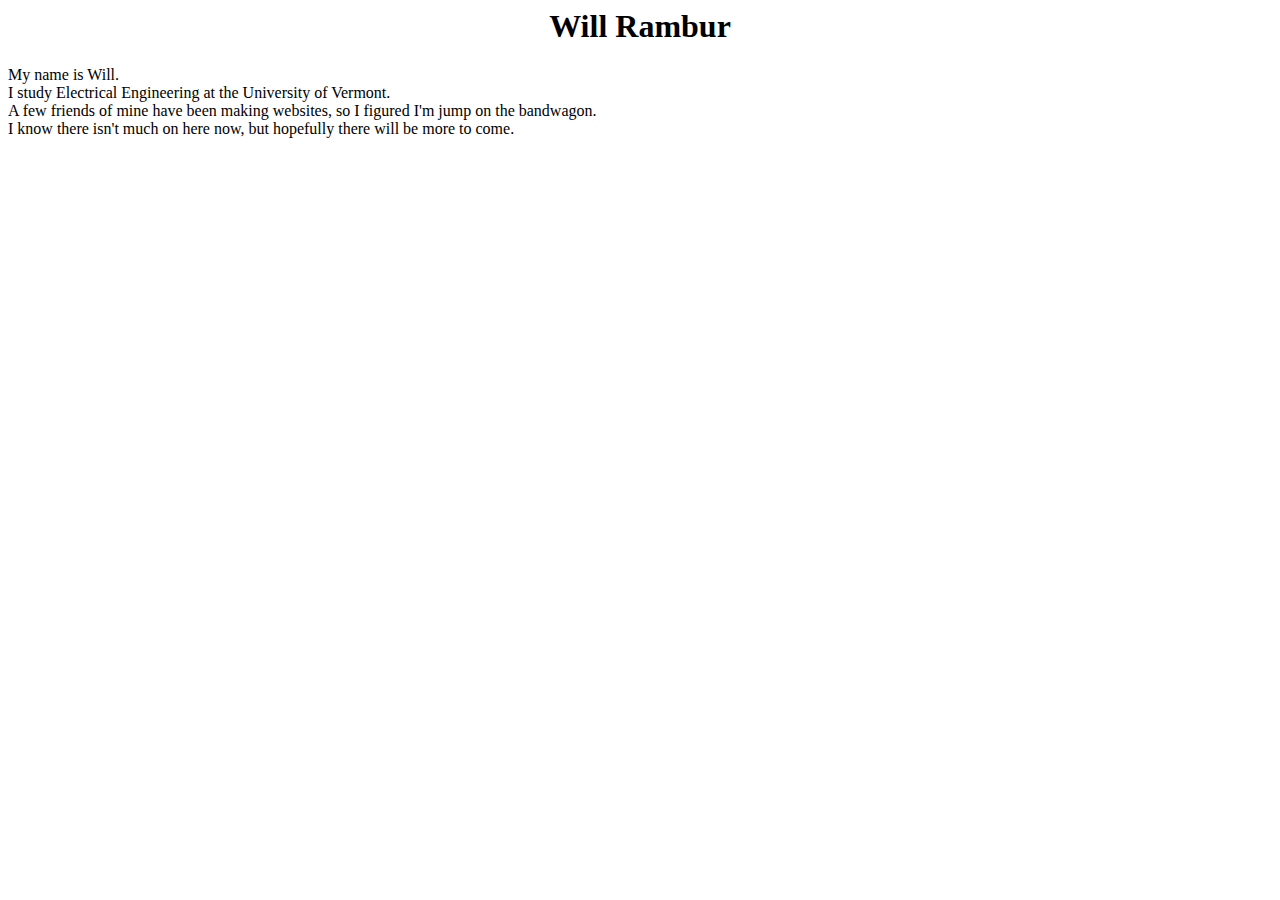
==== index.html @ 904d3780 "Rename Site_test.html to index.html" ====
<html>
<head>
  <title> Will's Website </title>
</head>
<body>
<h1 align="center"> Will Rambur </h1>
<p> My name is Will. <br> I study Electrical Engineering at the University of Vermont. 
<br> A few friends of mine have been making websites, so I figured I'm jump on the bandwagon.
<br> I know there isn't much on here now, but hopefully there will be more to come.
</p>
</body>
</html>
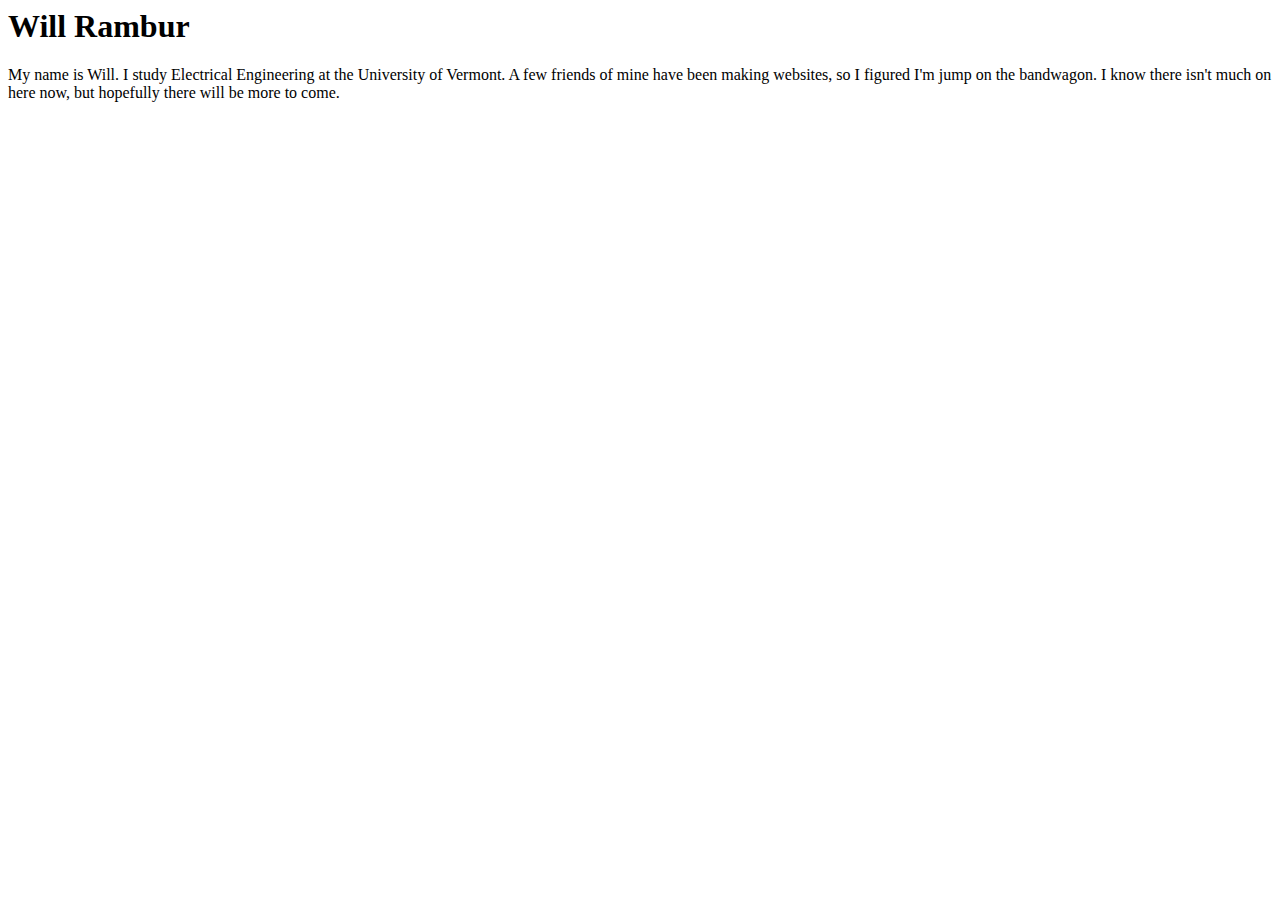
==== commit 7c2c46b9: "Update index.html" ====
--- a/index.html
+++ b/index.html
@@ -1,12 +1,15 @@
 <html>
 <head>
   <title> Will's Website </title>
+  <link rel="stylesheet" href="style.css">
+  <link href="favicon.ico" rel="shortcut icon">
 </head>
 <body>
-<h1 align="center"> Will Rambur </h1>
-<p> My name is Will. <br> I study Electrical Engineering at the University of Vermont. 
-<br> A few friends of mine have been making websites, so I figured I'm jump on the bandwagon.
-<br> I know there isn't much on here now, but hopefully there will be more to come.
-</p>
+<h1> Will Rambur </h1>
+<div class="butts">
+<p> My name is Will. I study Electrical Engineering at the University of Vermont. 
+A few friends of mine have been making websites, so I figured I'm jump on the bandwagon.
+I know there isn't much on here now, but hopefully there will be more to come.
+</div>
 </body>
 </html>
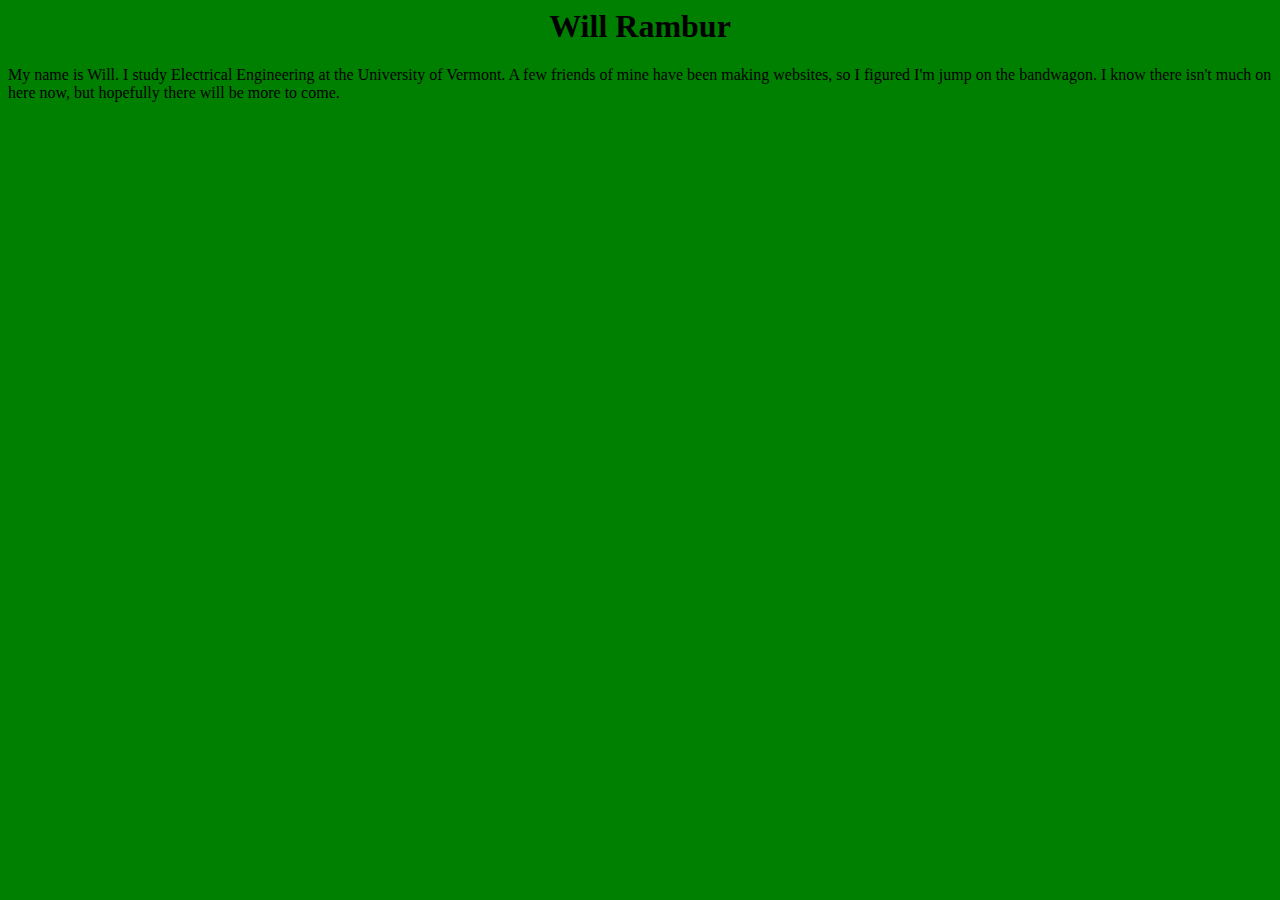
==== commit a0785690: "Update index.html" ====
--- a/index.html
+++ b/index.html
@@ -6,7 +6,7 @@
 </head>
 <body>
 <h1> Will Rambur </h1>
-<div class="butts">
+<div class="main">
 <p> My name is Will. I study Electrical Engineering at the University of Vermont. 
 A few friends of mine have been making websites, so I figured I'm jump on the bandwagon.
 I know there isn't much on here now, but hopefully there will be more to come.
--- a/style.css
+++ b/style.css
@@ -0,0 +1,9 @@
+body {
+	background-color: green;
+}
+h1 {
+	text-align: center;
+}
+.butts {
+	width: 30%;
+}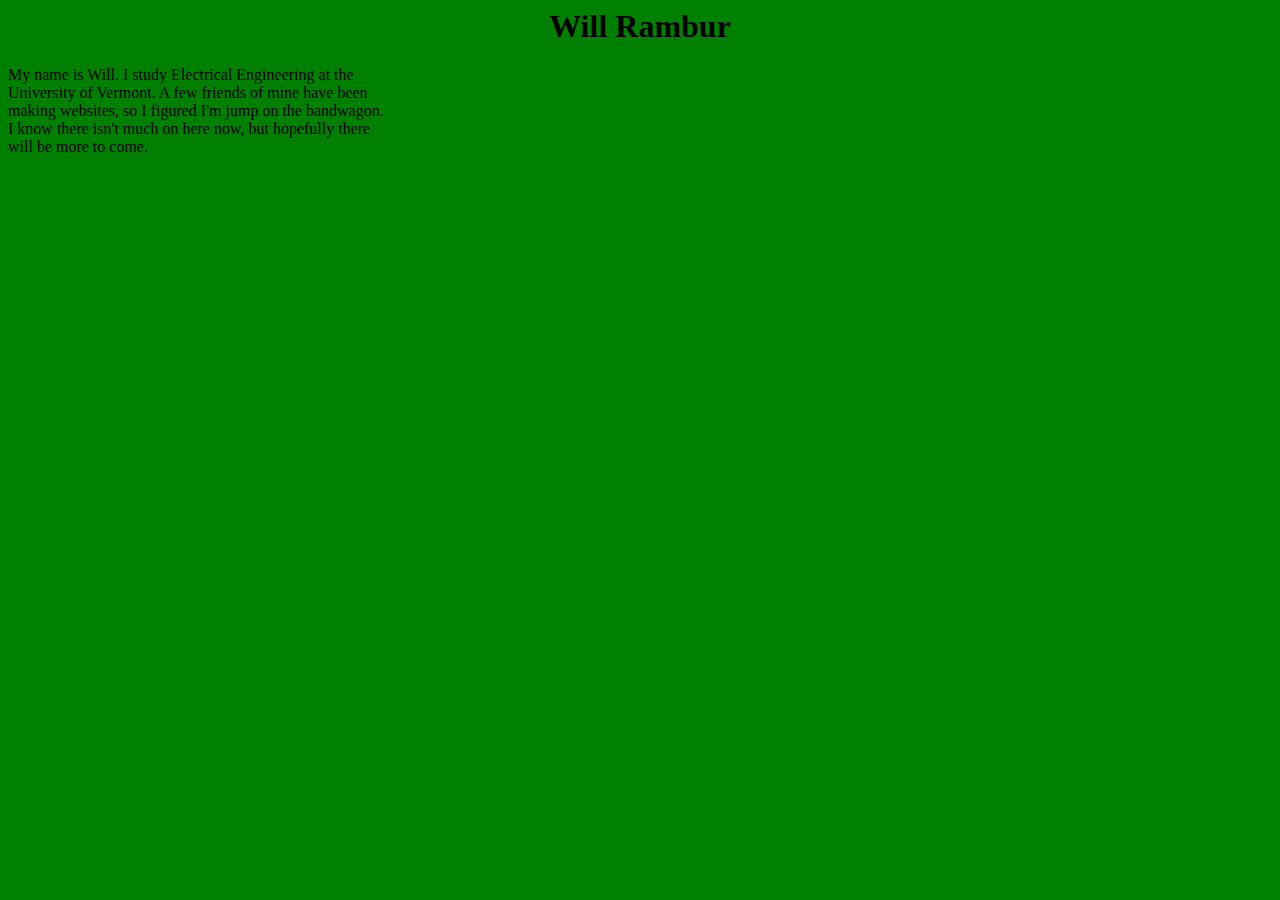
==== commit 3bbe0edb: "Update index.html" ====
--- a/index.html
+++ b/index.html
@@ -6,7 +6,7 @@
 </head>
 <body>
 <h1> Will Rambur </h1>
-<div class="main">
+<div class="main" id="page-wrap">
 <p> My name is Will. I study Electrical Engineering at the University of Vermont. 
 A few friends of mine have been making websites, so I figured I'm jump on the bandwagon.
 I know there isn't much on here now, but hopefully there will be more to come.
--- a/style.css
+++ b/style.css
@@ -4,6 +4,6 @@
 h1 {
 	text-align: center;
 }
-.butts {
+.main {
 	width: 30%;
-}+}
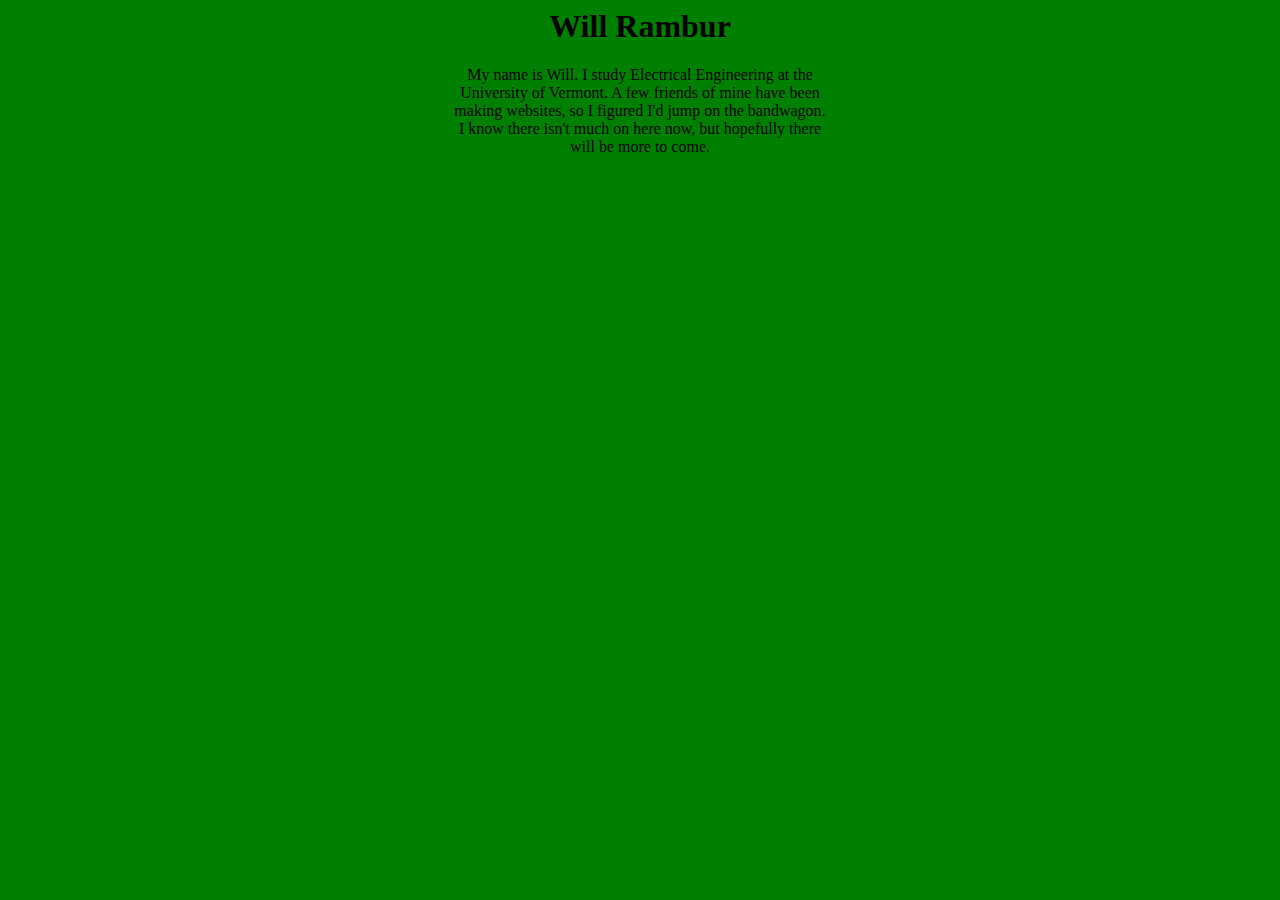
==== commit ecfc6000: "Update index.html" ====
--- a/index.html
+++ b/index.html
@@ -8,7 +8,7 @@
 <h1> Will Rambur </h1>
 <div class="main" id="page-wrap">
 <p> My name is Will. I study Electrical Engineering at the University of Vermont. 
-A few friends of mine have been making websites, so I figured I'm jump on the bandwagon.
+A few friends of mine have been making websites, so I figured I'd jump on the bandwagon.
 I know there isn't much on here now, but hopefully there will be more to come.
 </div>
 </body>
--- a/style.css
+++ b/style.css
@@ -6,4 +6,9 @@
 }
 .main {
 	width: 30%;
+	text-align: center;
 }
+#page-wrap {
+	wideth: 800px;
+	margin: 0 auto;
+}
